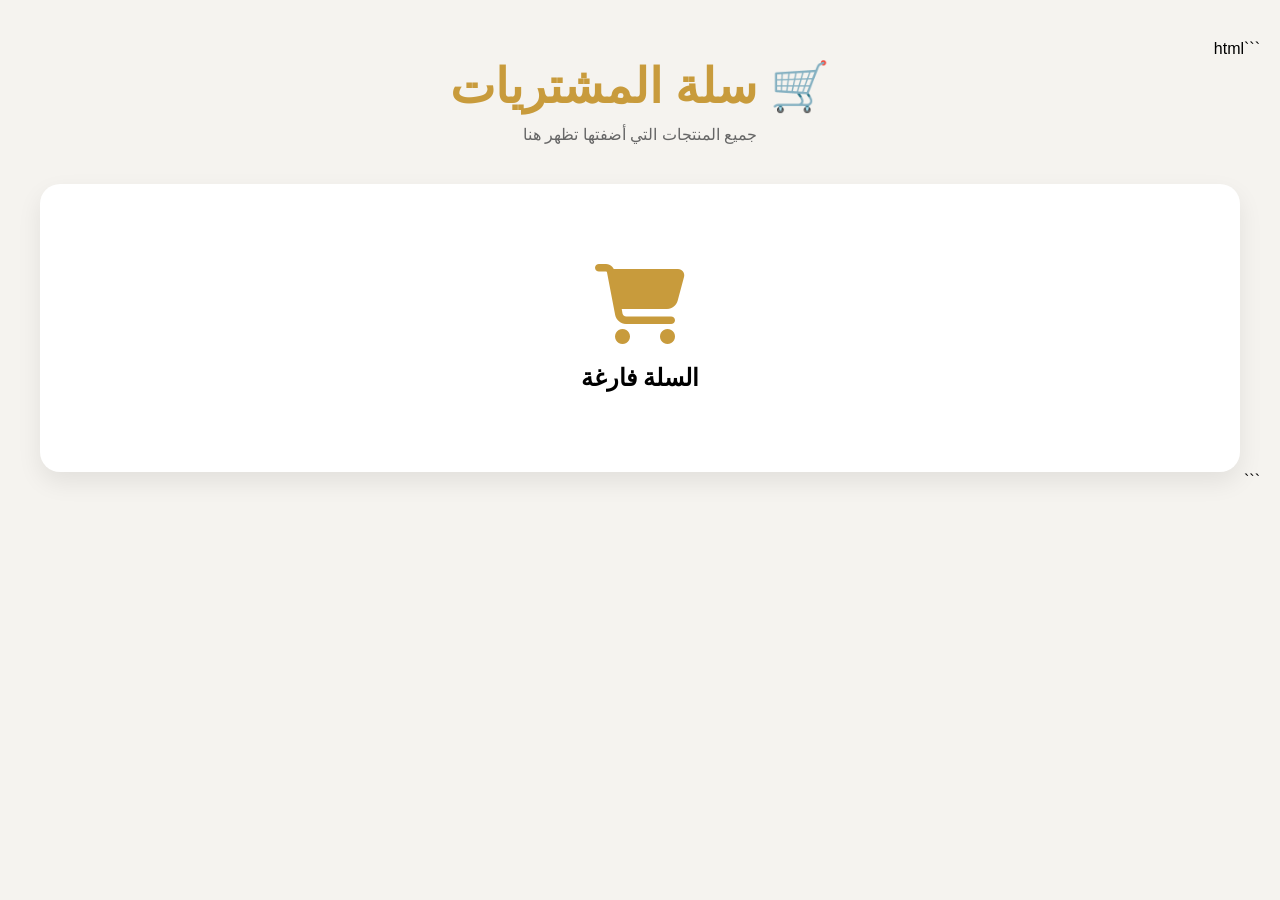
==== cart.html @ 223a1477 "Initial commit" ====
```html
<!DOCTYPE html>
<html lang="ar" dir="rtl">

<head>
<meta charset="UTF-8">
<meta name="viewport" content="width=device-width, initial-scale=1.0">

<title>سلة المشتريات | أصالة الفخار المغربي</title>

<link rel="stylesheet" href="https://cdnjs.cloudflare.com/ajax/libs/font-awesome/6.5.1/css/all.min.css">

<style>

*{
margin:0;
padding:0;
box-sizing:border-box;
font-family:'Cairo',sans-serif;
}

body{
background:#f5f3ef;
min-height:100vh;
padding:40px 20px;
}

.cart-header{
text-align:center;
margin-bottom:40px;
}

.cart-header h1{
font-size:3rem;
color:#c89b3c;
}

.cart-header p{
color:#666;
margin-top:10px;
}

.cart-container{
max-width:1200px;
margin:auto;
}

.cart-item{
background:white;
border-radius:20px;
padding:20px;
margin-bottom:20px;
display:flex;
align-items:center;
gap:20px;
box-shadow:0 10px 25px rgba(0,0,0,.08);
}

.cart-item img{
width:120px;
height:120px;
object-fit:cover;
border-radius:15px;
}

.product-info{
flex:1;
}

.product-info h3{
font-size:1.4rem;
margin-bottom:10px;
}

.price{
color:#c89b3c;
font-size:1.2rem;
font-weight:700;
}

.quantity{
display:flex;
align-items:center;
gap:10px;
}

.quantity button{
width:40px;
height:40px;
border:none;
border-radius:50%;
background:#c89b3c;
color:white;
font-size:1.2rem;
cursor:pointer;
}

.remove-btn{
background:#dc3545;
color:white;
border:none;
padding:10px 18px;
border-radius:10px;
cursor:pointer;
}

.cart-summary{
background:white;
padding:30px;
border-radius:20px;
margin-top:30px;
box-shadow:0 10px 25px rgba(0,0,0,.08);
}

.total{
font-size:2rem;
font-weight:bold;
text-align:center;
margin-bottom:25px;
}

.actions{
display:flex;
justify-content:center;
gap:15px;
flex-wrap:wrap;
}

.checkout-btn,
.clear-btn{
border:none;
padding:15px 30px;
border-radius:50px;
font-size:1rem;
cursor:pointer;
}

.checkout-btn{
background:#25D366;
color:white;
}

.clear-btn{
background:#dc3545;
color:white;
}

.empty{
background:white;
padding:80px 20px;
text-align:center;
border-radius:20px;
box-shadow:0 10px 25px rgba(0,0,0,.08);
}

.empty i{
font-size:5rem;
color:#c89b3c;
margin-bottom:20px;
}

@media(max-width:768px){

.cart-item{
flex-direction:column;
text-align:center;
}

.product-info{
width:100%;
}

}

</style>
</head>

<body>

<div class="cart-header">

<h1>
🛒 سلة المشتريات
</h1>

<p>
جميع المنتجات التي أضفتها تظهر هنا
</p>

</div>

<div class="cart-container" id="cartContainer">
</div>

<script src="js/main.js"></script>

<script>

function renderCart(){

const container =
document.getElementById(
"cartContainer"
);

let cart =
JSON.parse(
localStorage.getItem("cart")
) || [];

if(cart.length === 0){

container.innerHTML = `

<div class="empty">

<i class="fa-solid fa-cart-shopping"></i>

<h2>
السلة فارغة
</h2>

</div>

`;

return;

}

let total = 0;

container.innerHTML = "";

cart.forEach(item=>{

total +=
(item.price || 0)
*
(item.quantity || 1);

container.innerHTML += `

<div class="cart-item">

<img src="${item.image}">

<div class="product-info">

<h3>${item.name}</h3>

<div class="price">
${item.price} درهم
</div>

</div>

<div class="quantity">

<button
onclick="
increaseQuantity(${item.id});
setTimeout(renderCart,100);
">
+
</button>

<span>
${item.quantity}
</span>

<button
onclick="
decreaseQuantity(${item.id});
setTimeout(renderCart,100);
">
-
</button>

</div>

<button
class="remove-btn"
onclick="
removeCartItem(${item.id});
setTimeout(renderCart,100);
">

حذف

</button>

</div>

`;

});

container.innerHTML += `

<div class="cart-summary">

<div class="total">

المجموع :
${total} درهم

</div>

<div class="actions">

<button
class="checkout-btn"
onclick="checkout()">

إتمام الطلب

</button>

<button
class="clear-btn"
onclick="
clearCart();
renderCart();
">

تفريغ السلة

</button>

</div>

</div>

`;

}

function checkout(){

let cart =
JSON.parse(
localStorage.getItem("cart")
) || [];

let text =
"طلب جديد:%0A%0A";

cart.forEach(item=>{

text +=
item.name +
" × " +
item.quantity +
"%0A";

});

window.open(

"https://wa.me/212600000000?text="
+
text,

"_blank"

);

}

renderCart();

</script>

</body>
</html>
```
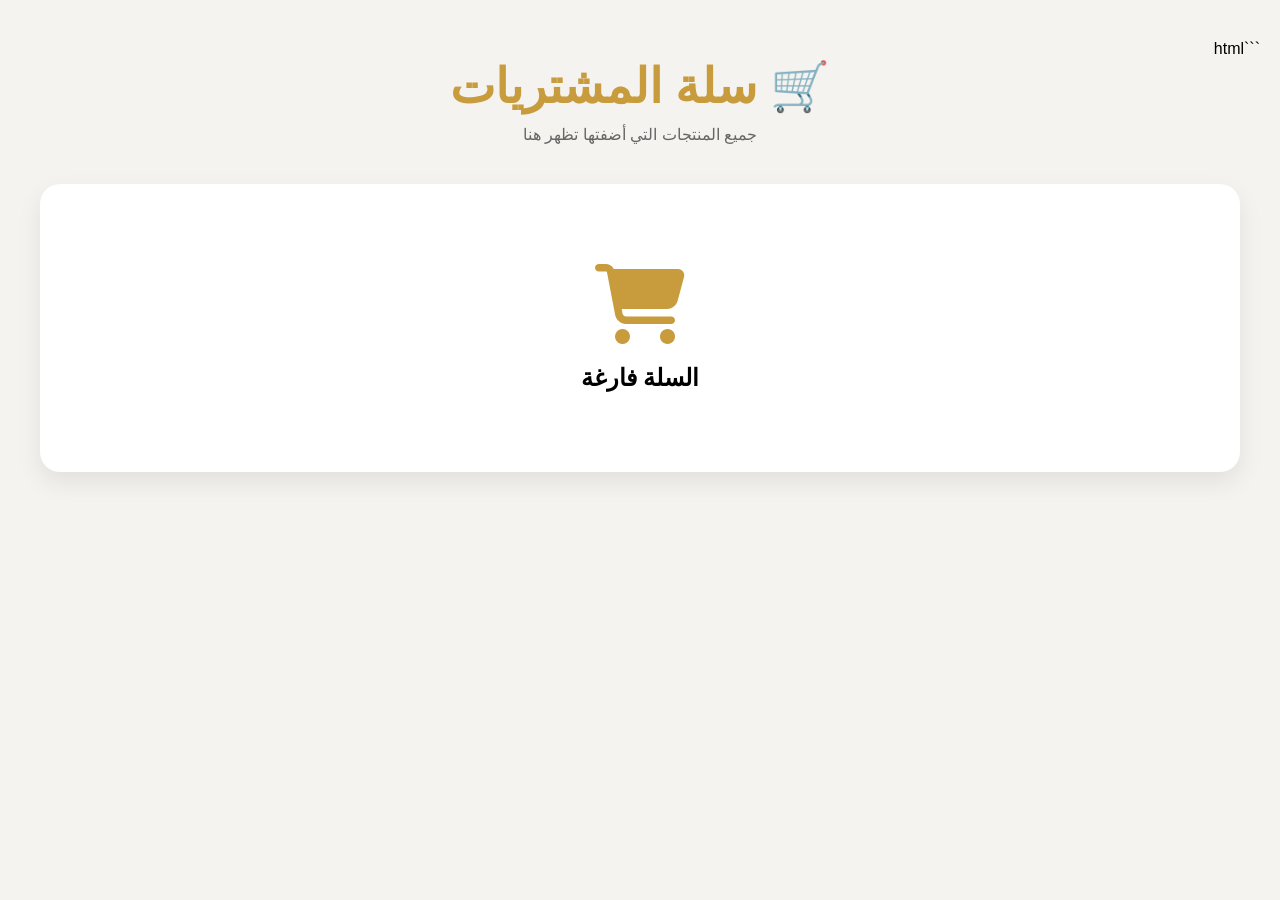
==== commit f7da9dad: "Initial commit" ====
--- a/cart.html
+++ b/cart.html
@@ -358,7 +358,7 @@
 
 window.open(
 
-"https://wa.me/212600000000?text="
+"https://wa.me/2126?text="
 +
 text,
 
@@ -374,4 +374,4 @@
 
 </body>
 </html>
-```
+
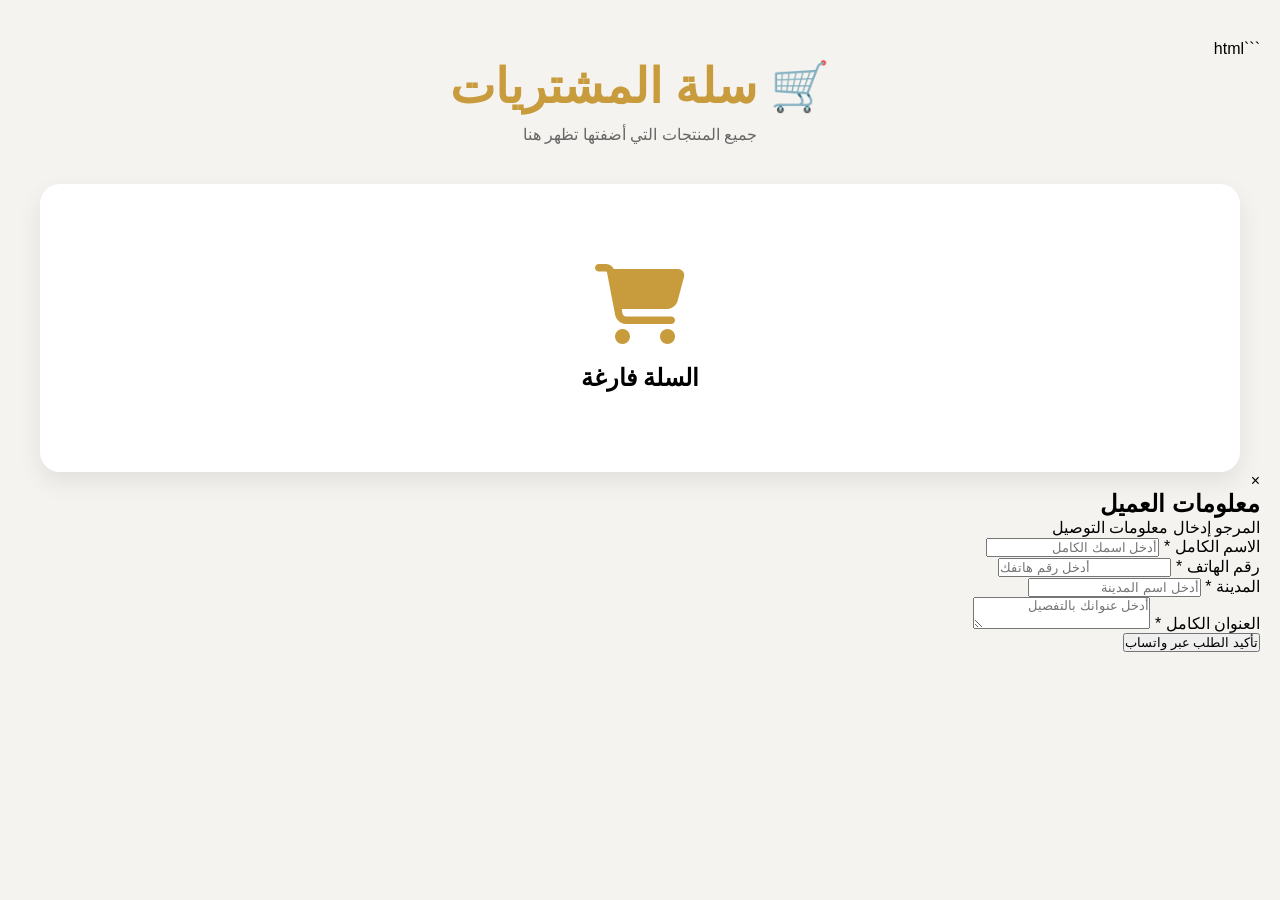
==== commit 4aa86b51: "add tajine products section" ====
--- a/cart.html
+++ b/cart.html
@@ -307,28 +307,24 @@
 
 </div>
 
+
+
 <div class="actions">
 
-<button
-class="checkout-btn"
-onclick="checkout()">
-
-إتمام الطلب
-
+   <button class="checkout-btn" onclick="openOrderModal()">
+    إتمام الطلب
 </button>
 
-<button
-class="clear-btn"
-onclick="
-clearCart();
-renderCart();
-">
-
-تفريغ السلة
-
-</button>
-
-</div>
+    <button class="clear-btn"
+        onclick="
+        clearCart();
+        renderCart();
+        ">
+        تفريغ السلة
+    </button>
+
+</div>
+
 
 </div>
 
@@ -358,7 +354,7 @@
 
 window.open(
 
-"https://wa.me/2126?text="
+"https://wa.me/+212721205426?text="
 +
 text,
 
@@ -372,6 +368,62 @@
 
 </script>
 
+</div>
+
+    </div>
+
+</div>
+
+</div>
+<div id="orderModal" class="order-modal">
+
+    <div class="order-box">
+        <span
+class="close-modal"
+onclick="closeOrderModal()">
+
+×
+
+</span>
+<h2>معلومات العميل</h2>
+
+<p class="order-subtitle">
+    المرجو إدخال معلومات التوصيل
+</p>
+
+<div class="input-group">
+    <label>الاسم الكامل *</label>
+    <input type="text" id="firstName" placeholder="أدخل اسمك الكامل">
+</div>
+
+<div class="input-group">
+    <label>رقم الهاتف *</label>
+    <input type="tel" id="phone" placeholder="أدخل رقم هاتفك">
+</div>
+
+<div class="input-group">
+    <label>المدينة *</label>
+    <input type="text" id="city" placeholder="أدخل اسم المدينة">
+</div>
+
+<div class="input-group">
+    <label>العنوان الكامل *</label>
+    <textarea id="address"
+    placeholder="أدخل عنوانك بالتفصيل"></textarea>
+</div>
+
+<div id="orderSummary"></div>
+
+<button
+class="confirm-order-btn"
+onclick="sendOrderWhatsApp()">
+
+تأكيد الطلب عبر واتساب
+</button>
+    </div>
+
+</div>
 </body>
+
 </html>
 
